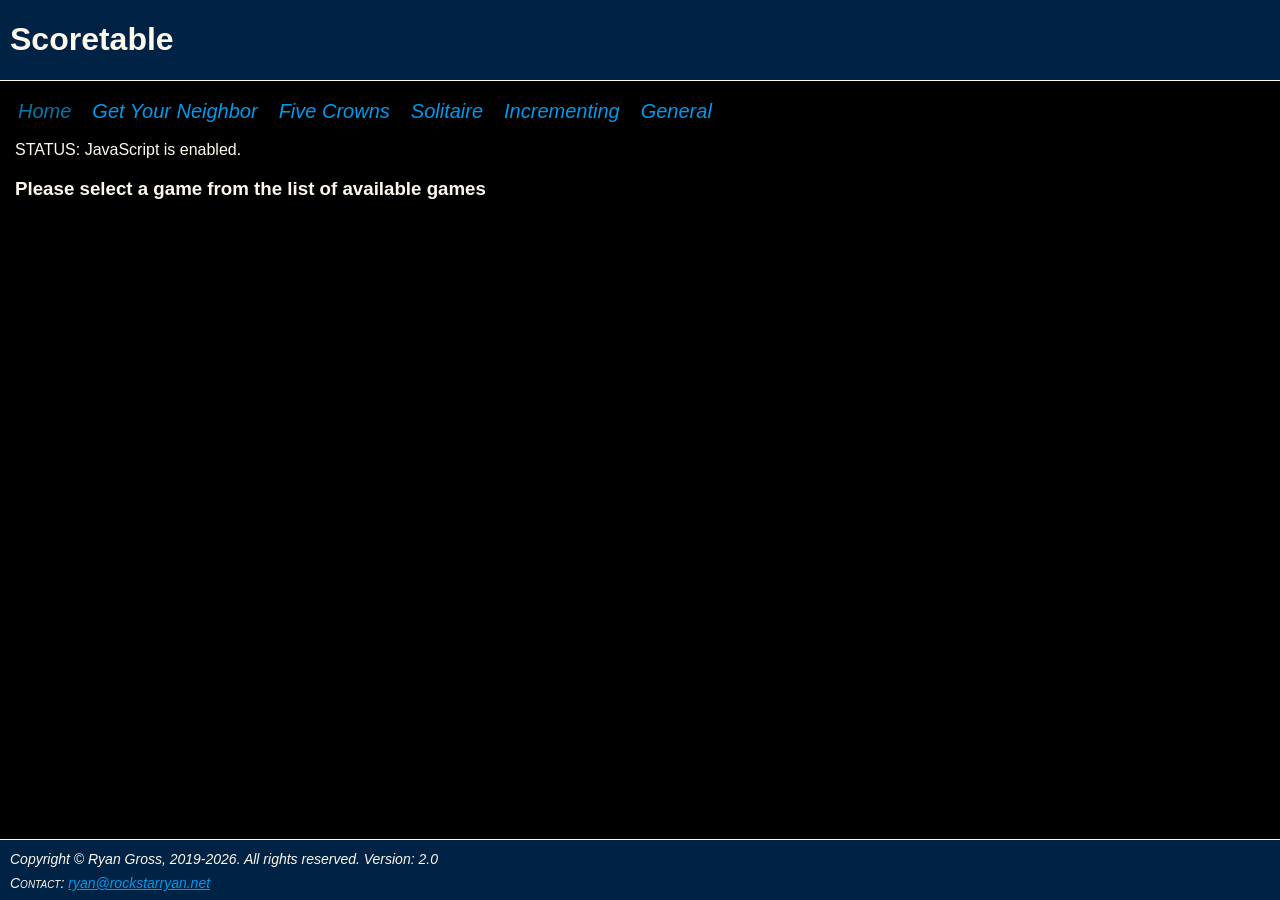
==== scoretable/v2/index.html @ 62b1c37a "v2: localStorage!" ====
<!DOCTYPE html><html lang="en"><head>
	<title>Scoretable</title>
	<meta charset="UTF-8">
	<meta name="description" content="Online scorekeeper for games">
	<meta name="keywords" content="scorekeeper">
	<meta name="author" content="Ryan Gross">
	<meta name="viewport" content="width=device-width, initial-scale=1.0">
	<link rel='stylesheet' href='style.css'>
	<style>
	</style>
</head><body>
	<header>
		<h1>Scoretable</h1>
	</header>
	<main id='app-container'>
		<p class='error-message'>! Please enable JavaScript in your browser's settings to continue.</p>
	</main>
	<footer>
		<p>Copyright &copy; Ryan Gross, 2019-2026. All rights reserved. Version: 2.0</p>
		<p><span style='font-variant:small-caps;'>Contact:</span> <a class='emaillink' href='mailto:ryan@rockstarryan.net'>ryan@rockstarryan.net</a></p>
	</footer>
	<script src="script.js"></script>
</body></html>
---- scoretable/v2/style.css ----
body {font-family:"Avenir", "Arial", sans-serif; background-color:#000; color:#fff8ed; display:flex; flex-flow:column nowrap; justify-content:space-between; margin:0; padding:0;}

header {height:80px; background-color:#024; border-bottom:1px solid #fff8ed; padding-left:10px; display:flex; flex-flow:row wrap; justify-content:space-between;}

nav {min-height:20px; padding:10px 0; font-style:italic; display:flex; flex-flow:row wrap;}
nav button {margin:0; padding:2px 3px; min-height:30px; font-size:20px; margin-right:15px; color:#09e; background:none; border:none; font-style:italic; font-family:"Avenir", "Arial", sans-serif; border-radius:5px;}
nav button:hover {color:#07a;}
.nb-active {color:#07a;}

main {height:calc(100vh - 167px); padding:5px 15px 20px 15px; overflow:none;}
.screen {height:calc(100vh - 197px); display:none; overflow-y:auto;}
.screen-active {display:block;}

a {color:#09e;}
.error-message {display:none; color:#a00; font-style:italic;}
h2 {max-width:100%; margin:10px 0 2px 0; text-align:center; font-size:24px; min-height:20px;}
hr {margin:10px 0 20px 0;}
button {margin:0; height:26px; font-size:16px; color:#09e; background-color:#333; border:none; font-style:italic; font-family:"Avenir", "Arial", sans-serif;}
input {background:#333; height:32px; color:#09e; text-align:center; font-size:16px; border-radius:5px; border:none; font-family:"Avenir", "Arial", sans-serif;}
button:hover {color:#09e;}
input:hover, input:focus {background-color:#555;}

.settings-line {min-height:40px; display:flex; flex-flow:row wrap; align-content:flex-end; background-color:#222; padding:4px 10px; border-radius:5px; margin-bottom:10px;}
.settings-line h4 {line-height:40px; margin:0; padding:0; font-size:24px; margin-right:15px; color:#ddd6cb;}
.setting {margin-right:20px; display:flex;}
.setting label {margin:0; padding:0; height:40px; line-height:40px; vertical-align:middle;}
.setting #gyn-teams {}
.setting .changeSD {width:50px;}
.setting .changeINC {margin-top:3px;}
.setting input[type="text"] {background:#333; height:32px; color:#09e; width:30px; text-align:center; font-size:16px; margin-left:5px; border-radius:5px; border:none; font-family:"Avenir", "Arial", sans-serif; margin-top:3px;}
.setting input[type='color'] {height:36px; padding:0; width:36px; outline:0;}
.setting button {height:36px; border-radius:5px; margin:2px 0 2px 5px; min-width:40px; padding:0 6px;}
.setting button:focus, .setting button:hover {border:2px solid #555; background-color:#333; padding:0 4px;}
.setting input:hover, .setting input:focus, .setting button:active {background-color:#555;}

.table-container {border-bottom:1px solid #9D9A95; margin-bottom:20px; padding-bottom:10px;}
.table-container.tc-last {border:none; margin-bottom:none;}

.scoretable {max-width:100%; border-radius:5px; min-height:10px; background-color:#111; margin-bottom:10px;}
.st-firstcolumn {text-align:right; font-weight:bold; font-size:16px; padding:0; width:100px; margin:0; float:left; display:flex; flex-flow:column nowrap;}
.st-firstcolumn section {border-left:none; padding:15px 7px;}
.st-othercolumns {margin:0; padding:0; display:flex; flex-flow:column nowrap; border-radius:0 5px 5px 0;}
.st-row {margin:0; padding:0; display:block; text-align:center; width:100%; display:flex; flex-flow:row nowrap;}
.st-cell {display:block; margin:0; padding:10px 7px 20px 7px; height:20px; border-left:2px solid #fff8ed; border-bottom:1px solid #fff8ed; max-width:200px;}
.st-firstrow {border-bottom:4px solid #fff8ed; text-align:center; font-weight:bold; padding:10px 7px 20px 7px;}
.st-firstrow input {background-color:#3338;}
.st-lastrow {border-bottom:none; border-top:3px solid #fff8ed; padding:12px 7px 18px 7px; font-weight:bold; font-size:20px;}
.st-firstcolumn .st-firstrow {border-top-left-radius:5px; text-align:left; font-size:18px; padding:15px 10px 15px 5px;}
.st-firstcolumn .st-lastrow {border-bottom-left-radius:5px; text-align:left; font-size:18px;}
.st-lastcolumn.st-firstrow {border-top-right-radius:5px;}
.st-lastcolumn.st-lastrow {border-bottom-right-radius:5px;}
.st-playername {width:100%; margin:0; padding:0; background-color:#444; font-style:normal; font-size:18px; color:#fff8ed; font-weight:500;}
.st-scorein {min-width:20px; max-width:50px; margin:0; padding:0; background-color:inherit; font-style:normal; color:#fff8ed;}
.st-cell.st-dealercell {background-color:#014;}
.st-cell.st-dealercell.st-dealerbonus {padding:10px 0 20px 27px;}
.st-dealercell input[type="checkbox"] {height:22px; margin-left:10px;}

.incrementing-scoretable {max-width:700px; display:flex; flex-flow:row nowrap; align-content:flex-start;}
.ist-column0 {width:45%; max-width:315px; border-right:1px solid #fff8ed;}
.ist-column1 {width:15%; max-width:105px; border-right:1px solid #fff8ed;}
.ist-column2 {width:20%; max-width:140px; border-right:1px solid #fff8ed;}
.ist-column3 {width:20%; max-width:140px;}
.ist-cell {display:block; margin:0; height:calc(20vw - 8px); max-height:140px; border-top:1px solid #fff; font-size:24px;}
.ist-firstrow {height:auto; border-bottom:3px solid #fff8ed; text-align:center; font-weight:bold; padding:15px 7px; font-size:18px; border-top:none;}
.ist-column0 .ist-firstrow {text-align:left; border-top-left-radius:5px;}
.ist-playername {width:80%; margin:calc(20% - 10px) 10%; background-color:#444; font-style:normal; font-size:18px; color:#fff8ed;}
.ist-playertotal {text-align:center; height:calc(calc(20vw - 8px) - 40%); padding-top:40%; font-size:5vw;}
.ist-plus {width:12vw; height:12vw; background-color:#080; color:#fff8ed; border-radius:10px; font-style:normal; margin:3vw; font-size:5vw;}
.ist-minus {width:12vw; height:12vw; background-color:#800; color:#fff8ed; border-radius:10px; font-style:normal; margin:3vw; font-size:5vw;}
.ist-plus:hover {background-color:#050; color:#0f0; font-weight:bold;}
.ist-minus:hover {background-color:#600; color:#f00; font-weight:bold;}
.ist-plus:active {background-color:#050; color:#0f0; font-weight:bold; border-color:#080;}
.ist-minus:active {background-color:#600; color:#f00; font-weight:bold; border-color:#800;}

.leaderboard {margin:0 0 20px 0; border:0px solid #fff8ed; border-radius:10px; font-size:24px; max-width:680px;}
.leaderboard h2 {font-size:28px;}
.lb-row {display:grid; grid-template-columns:80px 1fr 120px; border-radius:10px;}
.lb-cell {padding:24px 10px 32px 10px; height:24px; border-bottom:1px solid #fff8ed;}
.lb-rank {font-weight:bold; text-align:center; border-radius:10px; border-right:1px solid #fff8ed;}
.lb-rank1 {background-color:#caa800;}
.lb-rank1 .lb-cell {font-size:40px; padding:10px 10px 20px 10px; height:40px;}
.lb-rank2 {background-color:#999;}
.lb-rank2 .lb-cell {font-size:34px; padding:16px 10px 24px 10px; height:34px;}
.lb-rank3 {background-color:#9d5700;}
.lb-rank3 .lb-cell {font-size:28px; padding:22px 10px 28px 10px; height:28px;}
.lb-name {border-right:0px solid #fff8ed;}
.lb-score {border-radius:10px; text-align:center; border-left:1px solid #fff8ed;}

footer {height:60px; background-color:#024; border-top:1px solid #fff8ed; font-style:italic; font-size:14px; line-height:10px; padding:0 10px;}

@media only screen and (max-width:400px) {
    header h1 {font-size:10vw; margin:0; line-height:40px;}
    footer {font-size:3vw;}

    .settings-line {height:90px;}
    .settings-line label {text-align:center; width:100%; display:block;}
}

@media only screen and (max-width:713px) {
	main {height:calc(100vh - 248px);}
	.screen {min-height:calc(100vh - 272px);}
}

@media only screen and (min-width:700px) {
	.ist-playertotal {padding-top:54px; height:86px; font-size:32px}
}

@media only screen and (min-width:770px) {
	.ist-plus {margin:23.19px; height:91px; width:91px; font-size:38px;}
	.ist-minus {margin:23.19px; height:91px; width:91px; font-size:38px;}
}
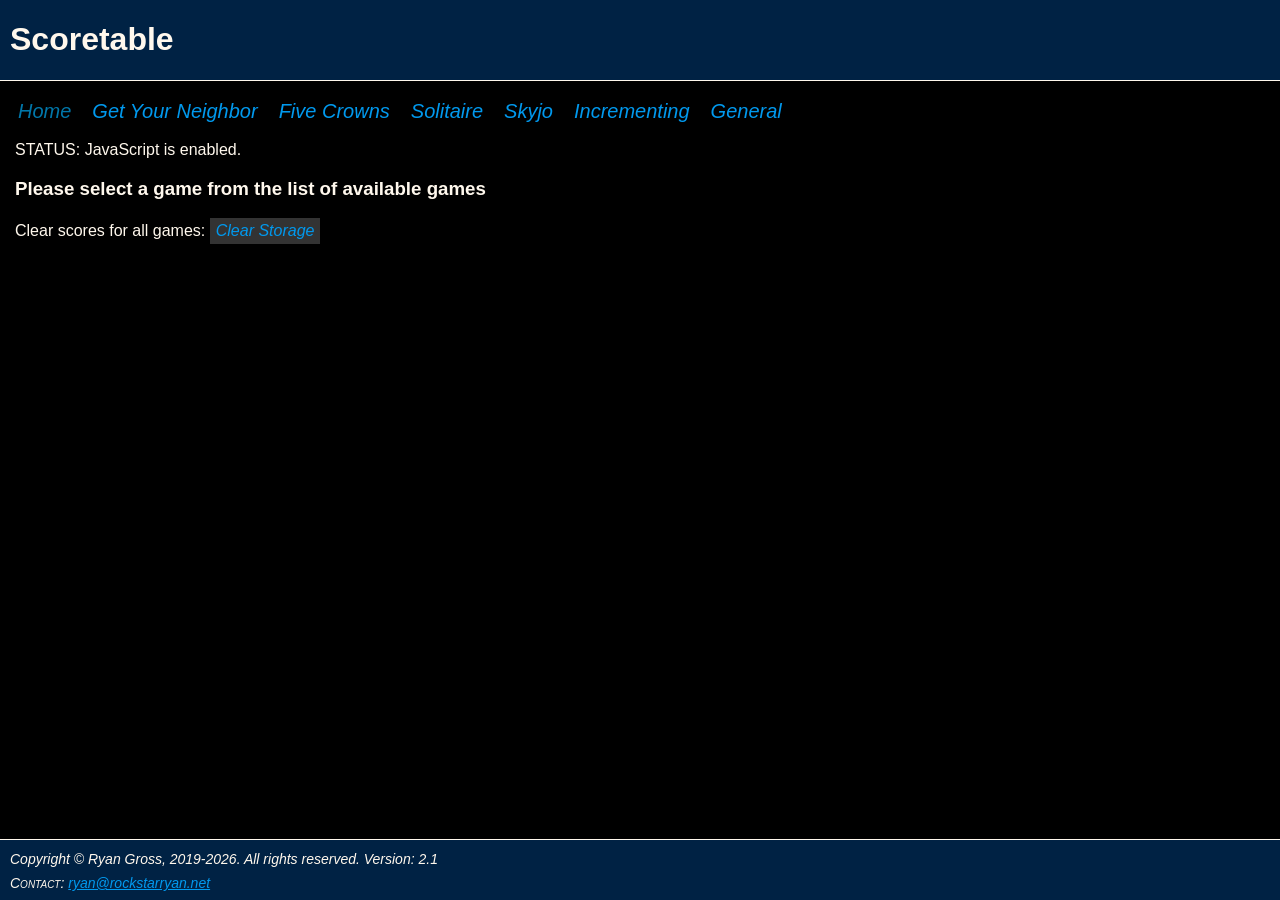
==== commit 6c6d65de: "v2.1: merge old v1 improvements" ====
--- a/scoretable/v2/index.html
+++ b/scoretable/v2/index.html
@@ -1,8 +1,8 @@
 <!DOCTYPE html><html lang="en"><head>
 	<title>Scoretable</title>
 	<meta charset="UTF-8">
-	<meta name="description" content="Online scorekeeper for games">
-	<meta name="keywords" content="scorekeeper">
+	<meta name="description" content="Scoretable - an online scorekeeper for games">
+	<meta name="keywords" content="scoretable,scorekeeper,games">
 	<meta name="author" content="Ryan Gross">
 	<meta name="viewport" content="width=device-width, initial-scale=1.0">
 	<link rel='stylesheet' href='style.css'>
@@ -16,7 +16,7 @@
 		<p class='error-message'>! Please enable JavaScript in your browser's settings to continue.</p>
 	</main>
 	<footer>
-		<p>Copyright &copy; Ryan Gross, 2019-2026. All rights reserved. Version: 2.0</p>
+		<p>Copyright &copy; Ryan Gross, 2019-2026. All rights reserved. Version: 2.1</p>
 		<p><span style='font-variant:small-caps;'>Contact:</span> <a class='emaillink' href='mailto:ryan@rockstarryan.net'>ryan@rockstarryan.net</a></p>
 	</footer>
 	<script src="script.js"></script>
